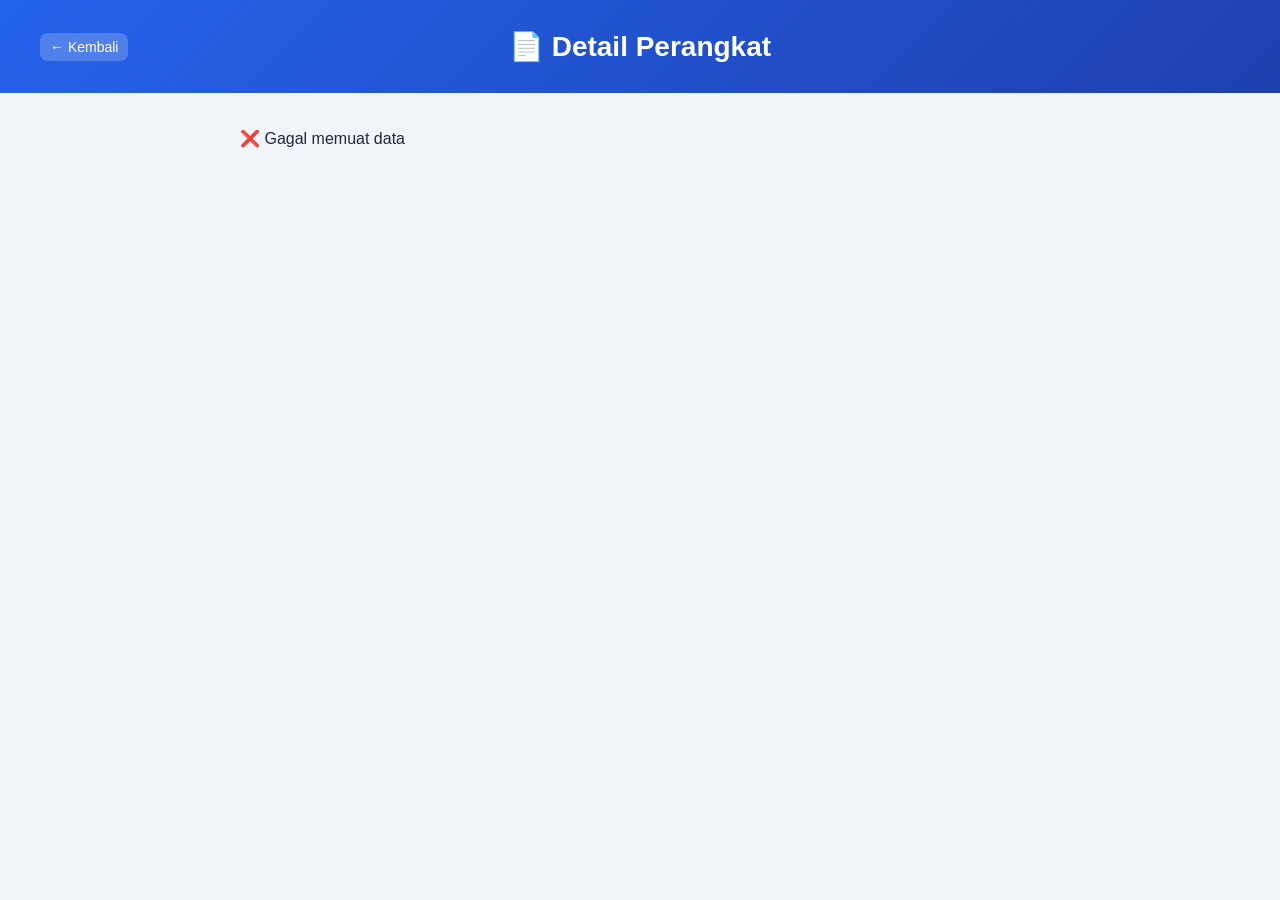
==== detail.html @ 70ff1753 "Add files via upload" ====
<!DOCTYPE html>
<html lang="id">
<head>
<meta charset="UTF-8">
<meta name="viewport" content="width=device-width, initial-scale=1.0">
<title>Detail Perangkat</title>

<link rel="stylesheet" href="style.css">

<style>
.container {
    max-width: 800px;
    margin: auto;
    padding: 20px;
}

.preview {
    margin-top: 20px;
}

iframe {
    width: 100%;
    height: 500px;
    border-radius: 10px;
    border: none;
}
</style>

</head>
<body>

<header class="header">
  <div class="header-inner">
    <a href="index.html" class="back-btn">← Kembali</a>
    <h1>📄 Detail Perangkat</h1>
  </div>
</header>

<div class="container" id="detail-container">
    <p>Memuat data...</p>
</div>

<script src="detail.js"></script>

</body>
</html>
---- style.css ----
body {
    font-family: 'Inter', sans-serif;
    margin: 0;
    background: #f1f5f9;
    color: #1e293b;
}

/* HEADER */
.header {
    background: linear-gradient(135deg, #2563eb, #1e40af);
    color: white;
    text-align: center;
    padding: 30px 20px;
}

.header h1 {
    margin: 0;
    font-size: 28px;
}

.header p {
    margin-top: 8px;
    opacity: 0.9;
}

/* TOOLBAR */
.toolbar {
    display: flex;
    gap: 10px;
    padding: 15px;
    justify-content: center;
    flex-wrap: wrap;
}

.toolbar input,
.toolbar select {
    padding: 10px;
    border-radius: 8px;
    border: 1px solid #cbd5f5;
    min-width: 200px;
}

/* GRID */
.grid {
    display: grid;
    grid-template-columns: repeat(auto-fit, minmax(280px, 1fr));
    gap: 20px;
    padding: 20px;
}

/* CARD */
.card {
    background: white;
    border-radius: 14px;
    padding: 16px;
    box-shadow: 0 6px 15px rgba(0,0,0,0.08);
    transition: 0.2s;
}

.card:hover {
    transform: translateY(-5px);
}

/* TITLE */
.card h3 {
    margin: 0 0 10px;
    font-size: 18px;
}

/* BADGE */
.badge {
    display: inline-block;
    background: #dbeafe;
    color: #1e40af;
    padding: 4px 8px;
    border-radius: 6px;
    font-size: 12px;
    margin-right: 5px;
}

/* TEXT */
.desc {
    font-size: 14px;
    color: #475569;
    margin: 10px 0;
}

/* META */
.meta {
    font-size: 13px;
    color: #64748b;
}

/* BUTTON */
.btn {
    display: inline-block;
    margin-top: 12px;
    padding: 8px 12px;
    background: #2563eb;
    color: white;
    border-radius: 8px;
    text-decoration: none;
    font-size: 14px;
}

/* EMPTY */
.empty {
    text-align: center;
    padding: 40px;
    color: #64748b;
}

.header-inner {
    display: flex;
    align-items: center;
    gap: 15px;
    justify-content: center;
    position: relative;
}

.back-btn {
    position: absolute;
    left: 20px;
    text-decoration: none;
    color: white;
    background: rgba(255,255,255,0.2);
    padding: 6px 10px;
    border-radius: 8px;
    font-size: 14px;
    transition: 0.2s;
}

.back-btn:hover {
    background: rgba(255,255,255,0.35);
}

/* animasi halus */
.card {
    transition: all 0.25s ease;
}

.card:hover {
    transform: translateY(-6px) scale(1.01);
}

.btn-cta {
    display: inline-block;
    margin-top: 15px;
    padding: 10px 16px;
    background: #facc15;
    color: #1e293b;
    font-weight: 600;
    border-radius: 10px;
    text-decoration: none;
    transition: 0.2s;
}

.btn-cta:hover {
    background: #fde047;
    transform: scale(1.05);
}

.footer {
    background: #1e293b;
    color: #e2e8f0;
    text-align: center;
    padding: 30px 20px;
    margin-top: 30px;
}

.footer-content p {
    margin: 5px 0;
}

.footer-link {
    display: inline-block;
    margin-top: 10px;
    color: #facc15;
    text-decoration: none;
    font-weight: 600;
}

.footer-link:hover {
    text-decoration: underline;
}

.copy {
    margin-top: 15px;
    font-size: 12px;
    opacity: 0.7;
}
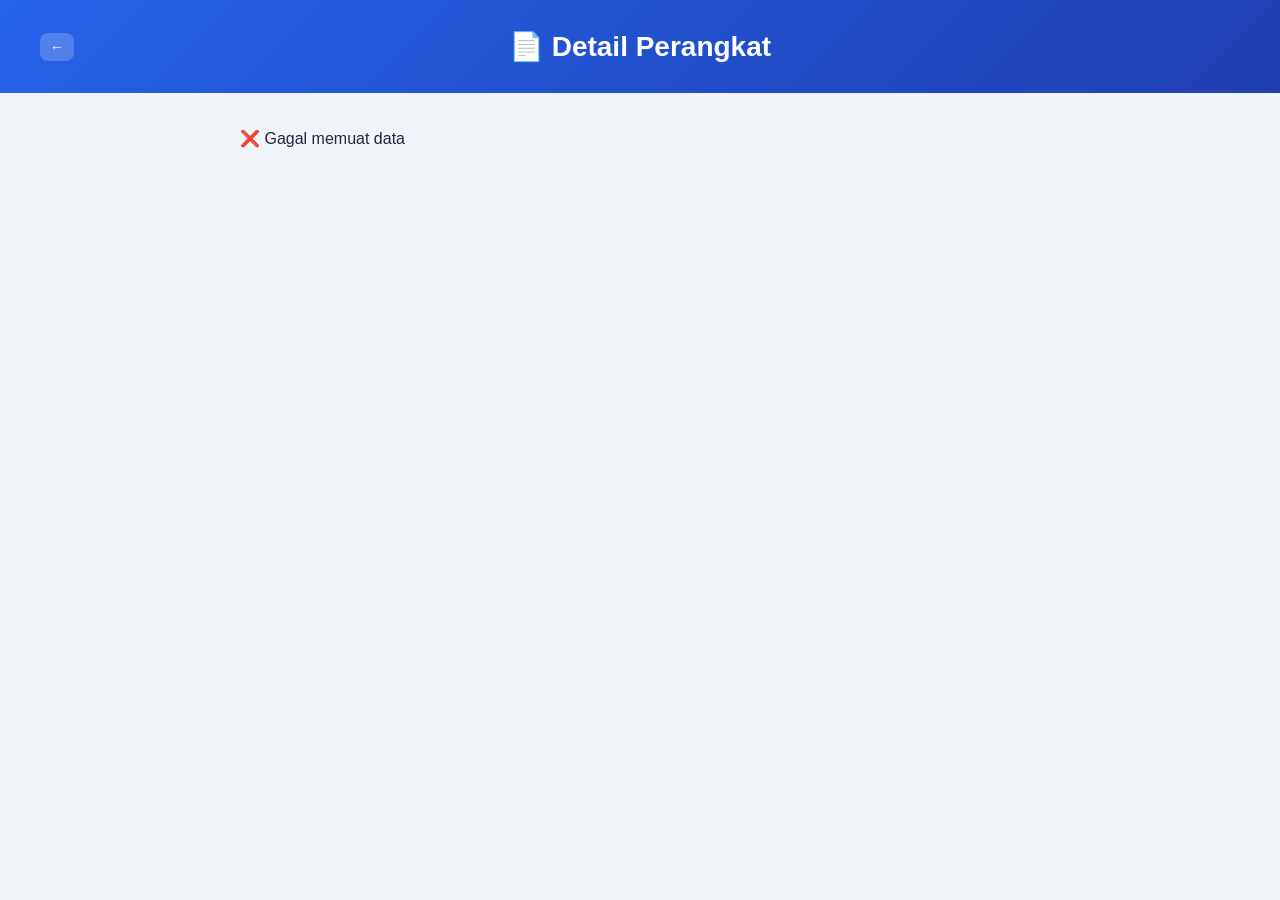
==== commit ba6ee611: "Update detail.html" ====
--- a/detail.html
+++ b/detail.html
@@ -1,6 +1,7 @@
 <!DOCTYPE html>
 <html lang="id">
 <head>
+    <link rel="icon" href="https://www.google.com/s2/favicons?sz=64&domain=docs.google.com">
 <meta charset="UTF-8">
 <meta name="viewport" content="width=device-width, initial-scale=1.0">
 <title>Detail Perangkat</title>
@@ -31,7 +32,7 @@
 
 <header class="header">
   <div class="header-inner">
-    <a href="index.html" class="back-btn">← Kembali</a>
+    <a href="index.html" class="back-btn">←</a>
     <h1>📄 Detail Perangkat</h1>
   </div>
 </header>
@@ -43,4 +44,4 @@
 <script src="detail.js"></script>
 
 </body>
-</html>+</html>
--- a/style.css
+++ b/style.css
@@ -188,4 +188,74 @@
     margin-top: 15px;
     font-size: 12px;
     opacity: 0.7;
-}+}
+
+.pagination {
+    text-align: center;
+    margin-top: 20px;
+}
+
+.pagination button {
+    margin: 3px;
+    padding: 6px 10px;
+    border-radius: 6px;
+    border: none;
+    background: #2563eb;
+    color: white;
+    cursor: pointer;
+}
+
+#pagination-container {
+    width: 100%;
+    text-align: center;
+    margin-top: 20px;
+}
+
+.pagination {
+    display: inline-block;
+}
+
+.pagination button {
+    margin: 4px;
+    padding: 6px 10px;
+    border-radius: 6px;
+    border: none;
+    background: #2563eb;
+    color: white;
+    cursor: pointer;
+}
+
+.pagination .active {
+    background: #1e40af;
+    font-weight: bold;
+}
+
+.pagination {
+    text-align: center;
+    margin-top: 20px;
+}
+
+.pagination button {
+    margin: 3px;
+    padding: 6px 10px;
+    border-radius: 6px;
+    border: none;
+    background: #2563eb;
+    color: white;
+    cursor: pointer;
+    min-width: 32px;
+}
+
+.pagination button:hover {
+    background: #1d4ed8;
+}
+
+.pagination .active {
+    background: #1e40af;
+    font-weight: bold;
+}
+
+.pagination span {
+    margin: 0 5px;
+    color: #64748b;
+}
